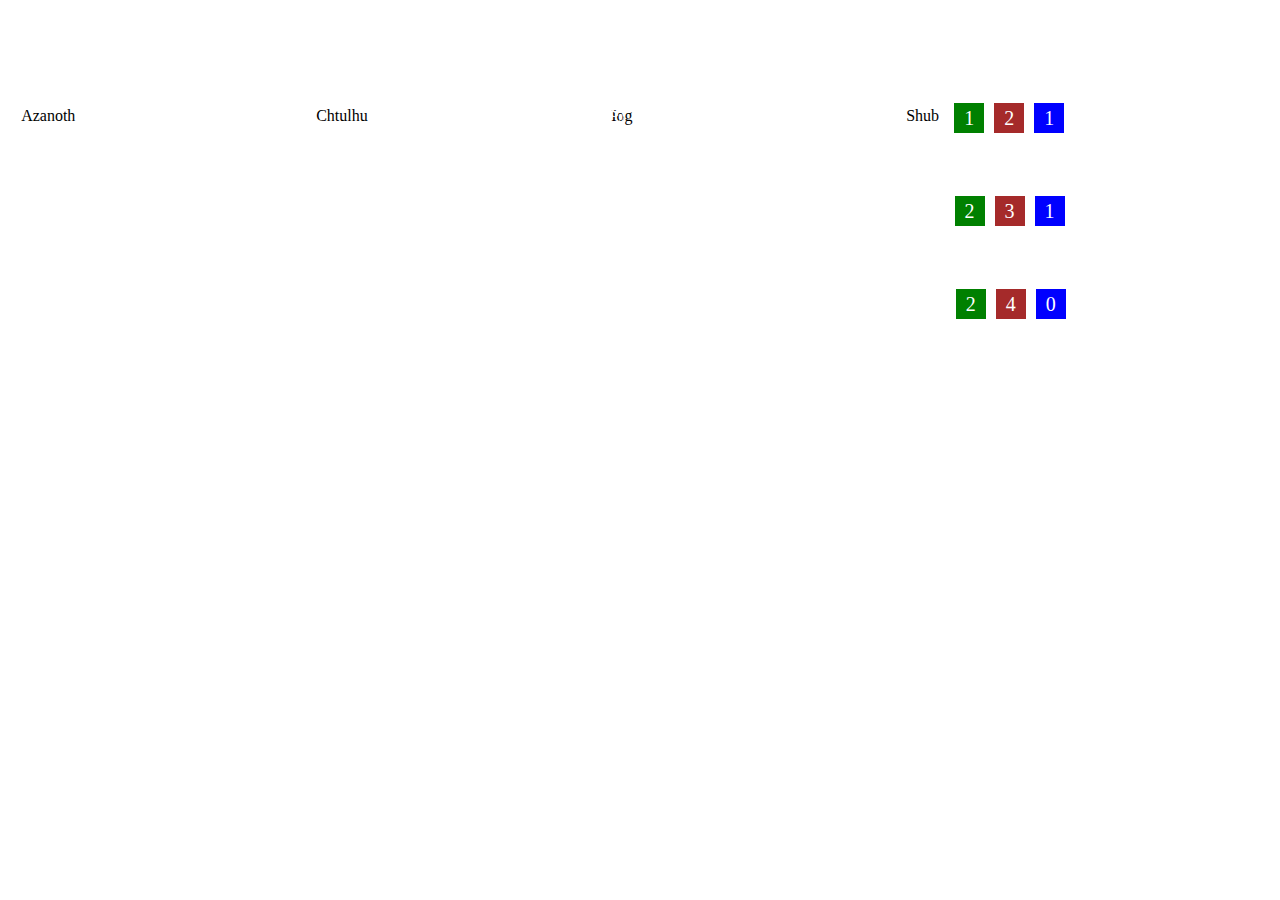
==== index.html @ 92748f2b "feat: add import and export on blue card" ====
<html lang="en">

<head>
    <meta charset="UTF-8">
    <meta http-equiv="X-UA-Compatible" content="IE=edge">
    <meta name="viewport" content="width=device-width, initial-scale=1.0">
    <link rel="stylesheet" href="style.css">
    <title>Eldritch Horror Codejam</title>
</head>

<body>
    <header>
        <div class="header-container"></div>
    </header>
    <main>
        <div class="ancient-wrapper">
            <h2>Challenge the ancient god</h2>
            <div class="ancient-gods">
                <div class="ancient-item">Azanoth</div>
                <div class="ancient-item">Chtulhu</div>
                <div class="ancient-item">Iog</div>
                <div class="ancient-item">Shub</div>
            </div>
        </div>
        <div class="difficulty-wrapper">
            <h3>Выберите сложность</h3>

            <div class="difficulty-container">
                <div class="difficulty">Very easy</div>
                <div class="difficulty">Easy</div>
                <div class="difficulty">Medium</div>
                <div class="difficulty">Hard</div>
                <div class="difficulty">Very hard</div>
            </div>
        </div>
        <div class="deck-container">
            <div class="current-stage">
                <div class="stage-container">
                    <p class="stage-text">Первая Стадия</p>
                    <div class="dots-container">
                        <div class="dot green">1</div>
                        <div class="dot brown">2</div>
                        <div class="dot blue">1</div>
                    </div>
                </div>
                <div class="stage-container">
                    <p class="stage-text">Вторая Стадия</p>
                    <div class="dots-container">
                        <div class="dot green">2</div>
                        <div class="dot brown">3</div>
                        <div class="dot blue">1</div>
                    </div>
                </div>
                <div class="stage-container">
                    <p class="stage-text">Третья Стадия</p>
                    <div class="dots-container">
                        <div class="dot green">2</div>
                        <div class="dot brown">4</div>
                        <div class="dot blue">0</div>
                    </div>
                </div>
            </div>
            <div class="deck"></div>
            <div class="last-card"></div>
        </div>

    </main>
    <footer>
        <div class="current-cards"></div>
    </footer>
    <script type="module" src="script.js"></script>
</body>

</html>
---- style.css ----
@import url('http://fonts.cdnfonts.com/css/lovecraft');


body {
    display: flex;
    background-image: url(../assets/home.png);
    background-repeat: no-repeat;
    background-size: cover;
    width: 100%;
    /* height: 100%; */
    flex-direction: column;
    margin: 0 auto;
}

header {
    width: 100%;
}

.header-container {
    height: 40px;
}

main {
    display: flex;
    flex-direction: row;
    width: 100%;
    height: 90%;

}

h2 {
    /* font-family: 'lovecraft', sans-serif; */
    color: white;
}

h3 {
    color: white;
}

.ancient-wrapper {
    display: flex;
    flex-direction: column;
    /* justify-content: center; */
    align-items: center;
    width: 33%;
    height: 85%;
}

.ancient-gods {
    display: flex;
    flex-direction: column;
    justify-content: flex-start;
    width: 100%;
    height: 100%;
    gap: 40px;
    flex-wrap: wrap;
    margin-left: 10%;
}

.ancient-item {
    display: flex;
    height: 330px;
    width: 255px;
    background-repeat: no-repeat;
    background-size: contain;
    box-sizing: border-box;
    cursor: pointer;
    transition: 0.5s;
}

.ancient-item.active {
    transition: 0.5s;
    border: 3px solid purple;
}

.ancient-item:hover {
    transform: scale(1.5);
    transition: transform .5s;
}

.ancient-item:nth-child(1) {
    background-image: url(/assets/Ancients/Azathoth.png);
}

.ancient-item:nth-child(2) {
    background-image: url(/assets/Ancients/Cthulthu.png);
}

.ancient-item:nth-child(3) {
    background-image: url(/assets/Ancients/IogSothoth.png);
}

.ancient-item:nth-child(4) {
    background-image: url(/assets/Ancients/ShubNiggurath.png);
}

.difficulty-wrapper {
    display: flex;
    flex-direction: column;
    width: 14%;
    margin-left: 10%;
}

.difficulty-container {
    display: flex;
    flex-direction: column;
    width: 50%;
}

.difficulty {
    color: white;
    font-size: 20px;
}

.difficulty:hover {
    transform: scale(1.3);
    transition: transform .5s;
}

.difficulty.active {
    transition: 0.5s;
    border: 3px solid purple;
}

.deck-container {
    display: flex;
    flex-direction: column;
    width: 25%;
    margin-left: 10%;
    align-items: center;
    gap: 5%;
}

.current-stage {
    display: flex;
    width: 100%;
    flex-direction: column;
    align-items: center;
}

.stage-container {
    display: flex;
    flex-direction: column;
}

.stage-text {
    color: white;
    font-size: 20px;
}

.dots-container {
    display: flex;
    flex-direction: row;
    gap: 10px;
}

.dot {
    display: flex;
    width: 30px;
    height: 30px;
    align-content: center;
    align-items: center;
    justify-content: center;

    font-size: 20px;
    color: white;
}

.green {
    background-color: green;
}

.brown {
    background-color: brown;
}

.blue {
    background-color: blue;
}

.deck {
    display: flex;
    background-image: url(/assets/mythicCardBackground.png);
    background-size: cover;
    height: 371px;
    width: 170px;
    cursor: pointer;
}

.deck:hover {
    transform: scale(1.1);
    transition: transform .5s;

    animation: shake 0.5s;

    animation-iteration-count: infinite;
}

@keyframes shake {
    0% {
        transform: translate(1px, 1px) rotate(0deg);
    }

    10% {
        transform: translate(-1px, -2px) rotate(-1deg);
    }

    20% {
        transform: translate(-3px, 0px) rotate(1deg);
    }

    30% {
        transform: translate(3px, 2px) rotate(0deg);
    }

    40% {
        transform: translate(1px, -1px) rotate(1deg);
    }

    50% {
        transform: translate(-1px, 2px) rotate(-1deg);
    }

    60% {
        transform: translate(-3px, 1px) rotate(0deg);
    }

    70% {
        transform: translate(3px, 1px) rotate(-1deg);
    }

    80% {
        transform: translate(-1px, -1px) rotate(1deg);
    }

    90% {
        transform: translate(1px, 2px) rotate(0deg);
    }

    100% {
        transform: translate(1px, -2px) rotate(-1deg);
    }
}

.last-card {
    display: flex;
    background-size: cover;
    height: 371px;
    width: 170px;
    cursor: pointer;
}
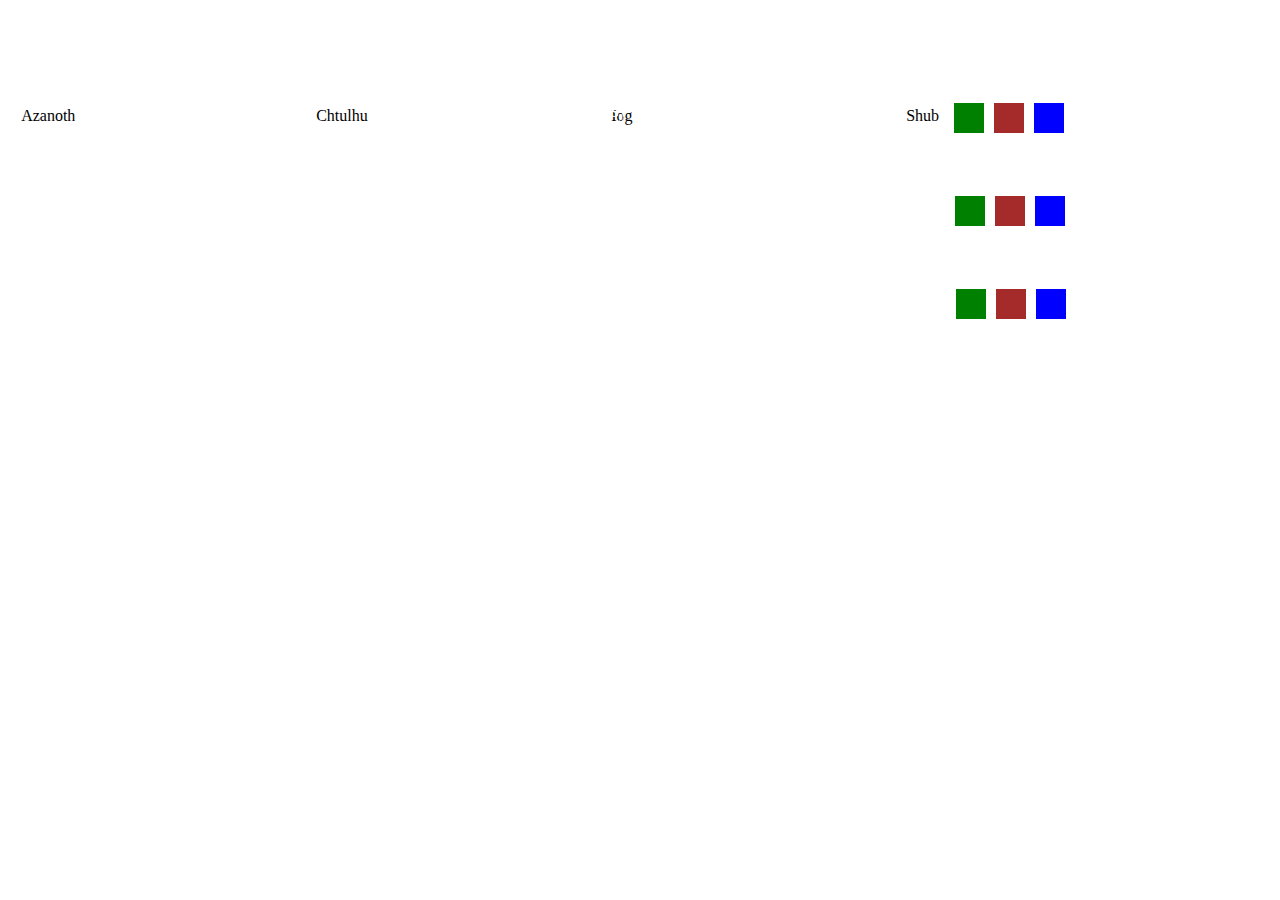
==== commit 1300be9d: "refactor: remove test numbers at html" ====
--- a/index.html
+++ b/index.html
@@ -38,25 +38,25 @@
                 <div class="stage-container">
                     <p class="stage-text">Первая Стадия</p>
                     <div class="dots-container">
-                        <div class="dot green">1</div>
-                        <div class="dot brown">2</div>
-                        <div class="dot blue">1</div>
+                        <div class="dot green"></div>
+                        <div class="dot brown"></div>
+                        <div class="dot blue"></div>
                     </div>
                 </div>
                 <div class="stage-container">
                     <p class="stage-text">Вторая Стадия</p>
                     <div class="dots-container">
-                        <div class="dot green">2</div>
-                        <div class="dot brown">3</div>
-                        <div class="dot blue">1</div>
+                        <div class="dot green"></div>
+                        <div class="dot brown"></div>
+                        <div class="dot blue"></div>
                     </div>
                 </div>
                 <div class="stage-container">
                     <p class="stage-text">Третья Стадия</p>
                     <div class="dots-container">
-                        <div class="dot green">2</div>
-                        <div class="dot brown">4</div>
-                        <div class="dot blue">0</div>
+                        <div class="dot green"></div>
+                        <div class="dot brown"></div>
+                        <div class="dot blue"></div>
                     </div>
                 </div>
             </div>
--- a/style.css
+++ b/style.css
@@ -66,6 +66,7 @@
     box-sizing: border-box;
     cursor: pointer;
     transition: 0.5s;
+    
 }
 
 .ancient-item.active {
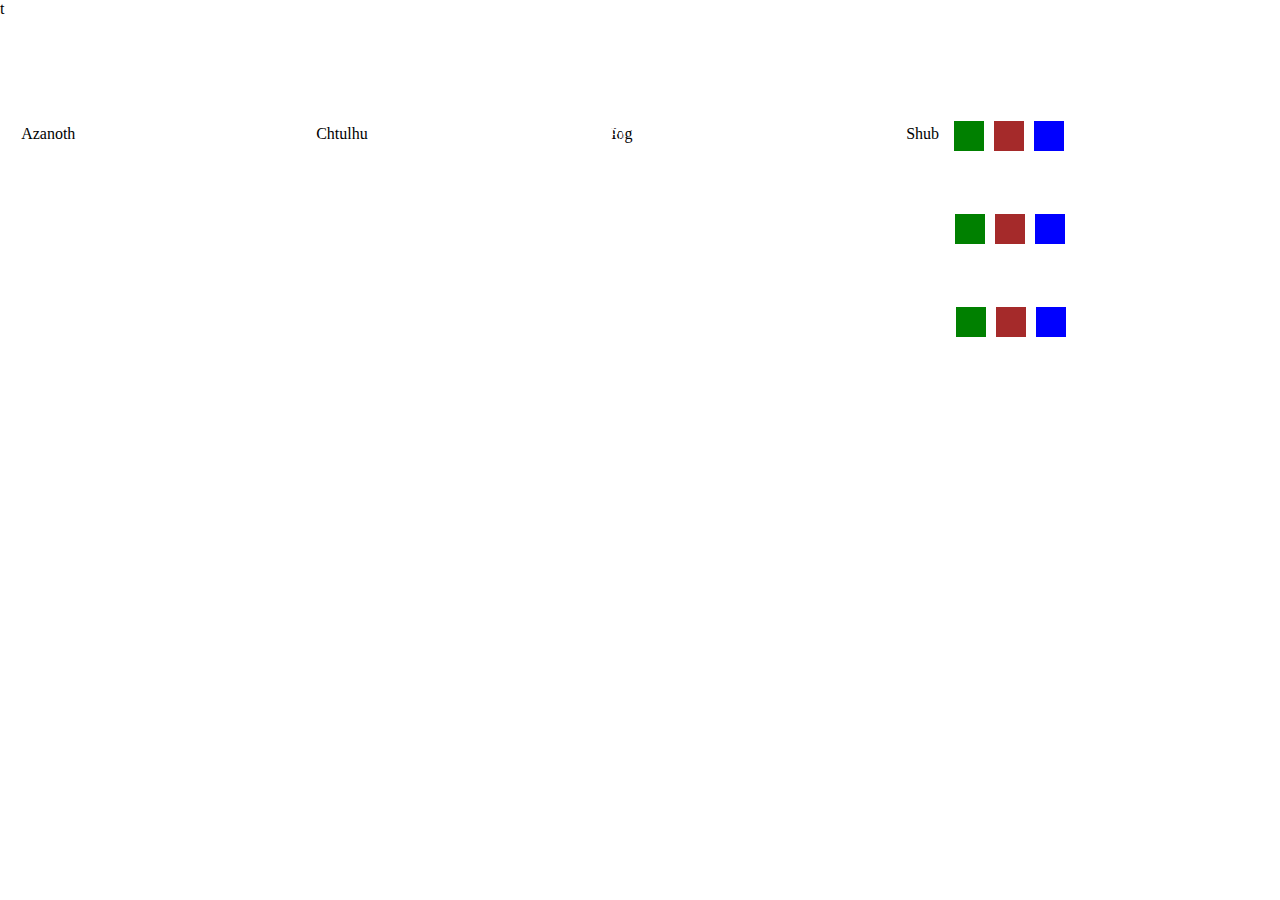
==== commit 5c9d126a: "feat: full rework createMiniDecks function. noe he is work corectly" ====
--- a/index.html
+++ b/index.html
@@ -9,7 +9,7 @@
 </head>
 
 <body>
-    <header>
+t    <header>
         <div class="header-container"></div>
     </header>
     <main>
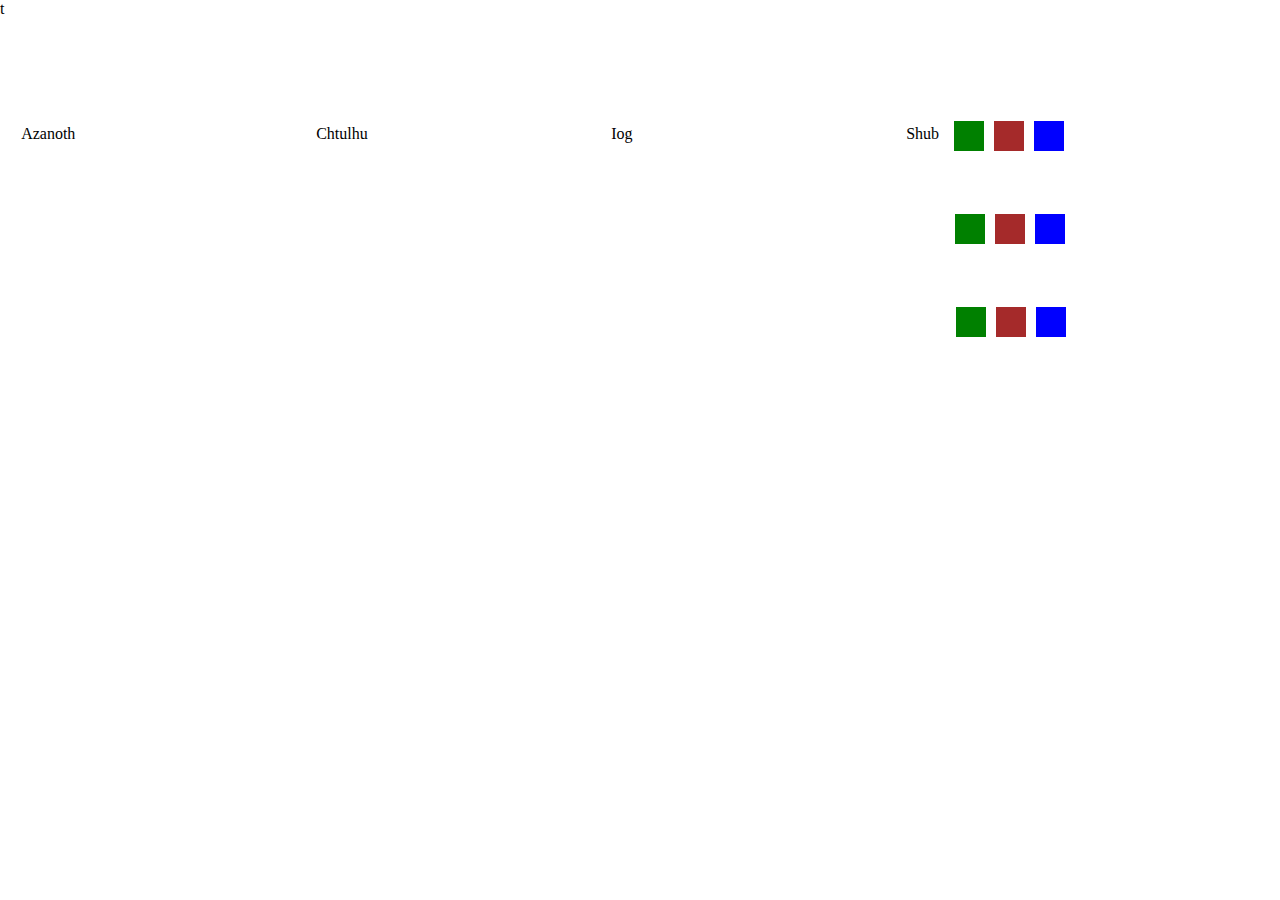
==== commit f1a1c07a: "feat: add new class. hide at style. add him at index.html. add new func showDiff at script." ====
--- a/index.html
+++ b/index.html
@@ -22,7 +22,7 @@
                 <div class="ancient-item">Shub</div>
             </div>
         </div>
-        <div class="difficulty-wrapper">
+        <div class="difficulty-wrapper hide">
             <h3>Выберите сложность</h3>
 
             <div class="difficulty-container">
--- a/style.css
+++ b/style.css
@@ -66,7 +66,7 @@
     box-sizing: border-box;
     cursor: pointer;
     transition: 0.5s;
-    
+
 }
 
 .ancient-item.active {
@@ -100,6 +100,10 @@
     flex-direction: column;
     width: 14%;
     margin-left: 10%;
+}
+
+.difficulty-wrapper.hide {
+    visibility: hidden;
 }
 
 .difficulty-container {
@@ -188,6 +192,10 @@
     cursor: pointer;
 }
 
+.deck.hide {
+    visibility: hidden;
+}
+
 .deck:hover {
     transform: scale(1.1);
     transition: transform .5s;
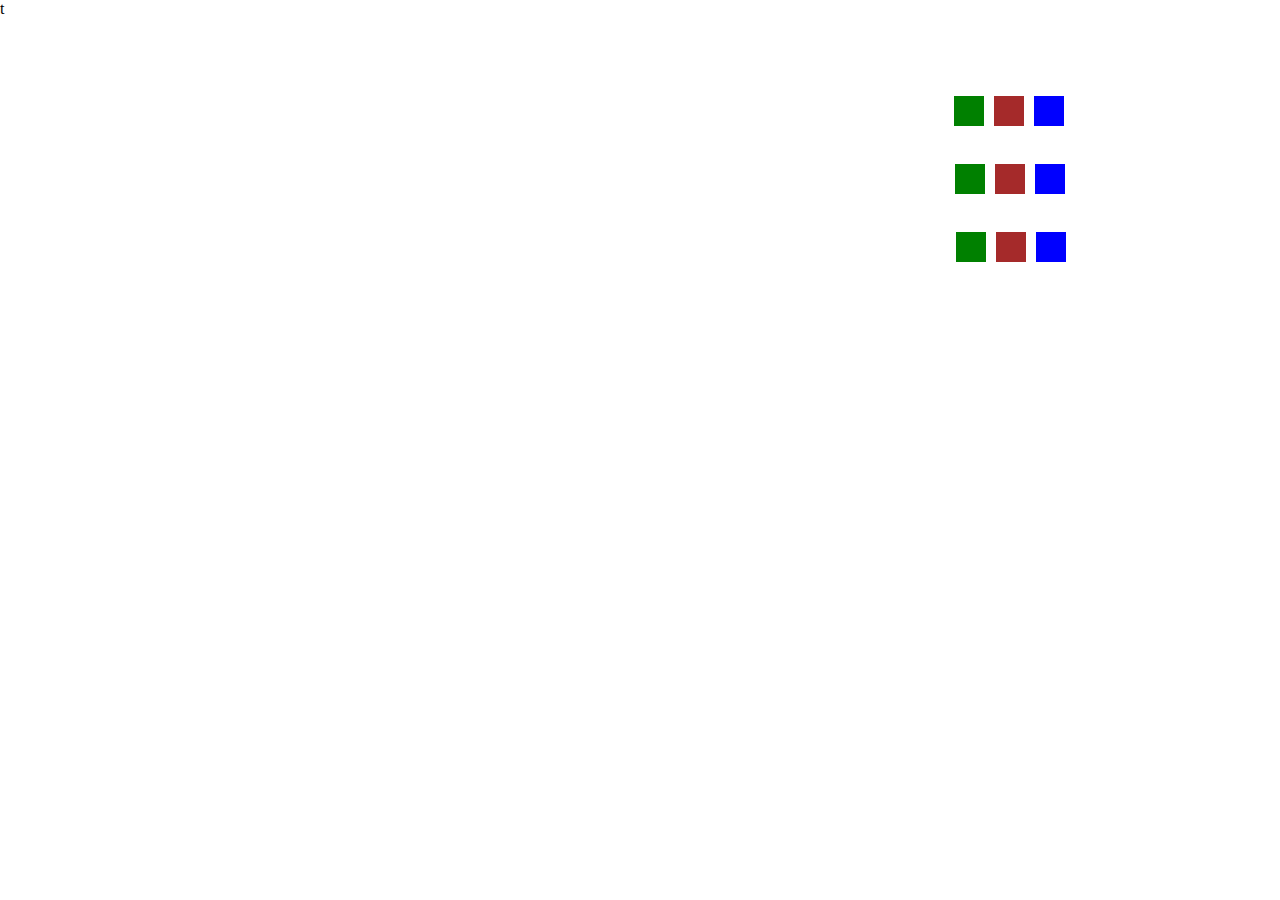
==== commit 3f4005b1: "feat: change some styles" ====
--- a/index.html
+++ b/index.html
@@ -16,10 +16,10 @@
         <div class="ancient-wrapper">
             <h2>Challenge the ancient god</h2>
             <div class="ancient-gods">
-                <div class="ancient-item">Azanoth</div>
-                <div class="ancient-item">Chtulhu</div>
-                <div class="ancient-item">Iog</div>
-                <div class="ancient-item">Shub</div>
+                <div class="ancient-item"></div>
+                <div class="ancient-item"></div>
+                <div class="ancient-item"></div>
+                <div class="ancient-item"></div>
             </div>
         </div>
         <div class="difficulty-wrapper hide">
--- a/style.css
+++ b/style.css
@@ -35,6 +35,11 @@
 
 h3 {
     color: white;
+}
+
+p {
+    margin-top: 10px;
+    margin-bottom: 5px;
 }
 
 .ancient-wrapper {
@@ -99,7 +104,7 @@
     display: flex;
     flex-direction: column;
     width: 14%;
-    margin-left: 10%;
+    margin-left: 15%;
 }
 
 .difficulty-wrapper.hide {
@@ -131,7 +136,7 @@
     display: flex;
     flex-direction: column;
     width: 25%;
-    margin-left: 10%;
+    margin-left: 5%;
     align-items: center;
     gap: 5%;
 }
@@ -188,7 +193,7 @@
     background-image: url(/assets/mythicCardBackground.png);
     background-size: cover;
     height: 371px;
-    width: 170px;
+    width: 204px;
     cursor: pointer;
 }
 
@@ -255,6 +260,6 @@
     display: flex;
     background-size: cover;
     height: 371px;
-    width: 170px;
+    width: 204px;
     cursor: pointer;
 }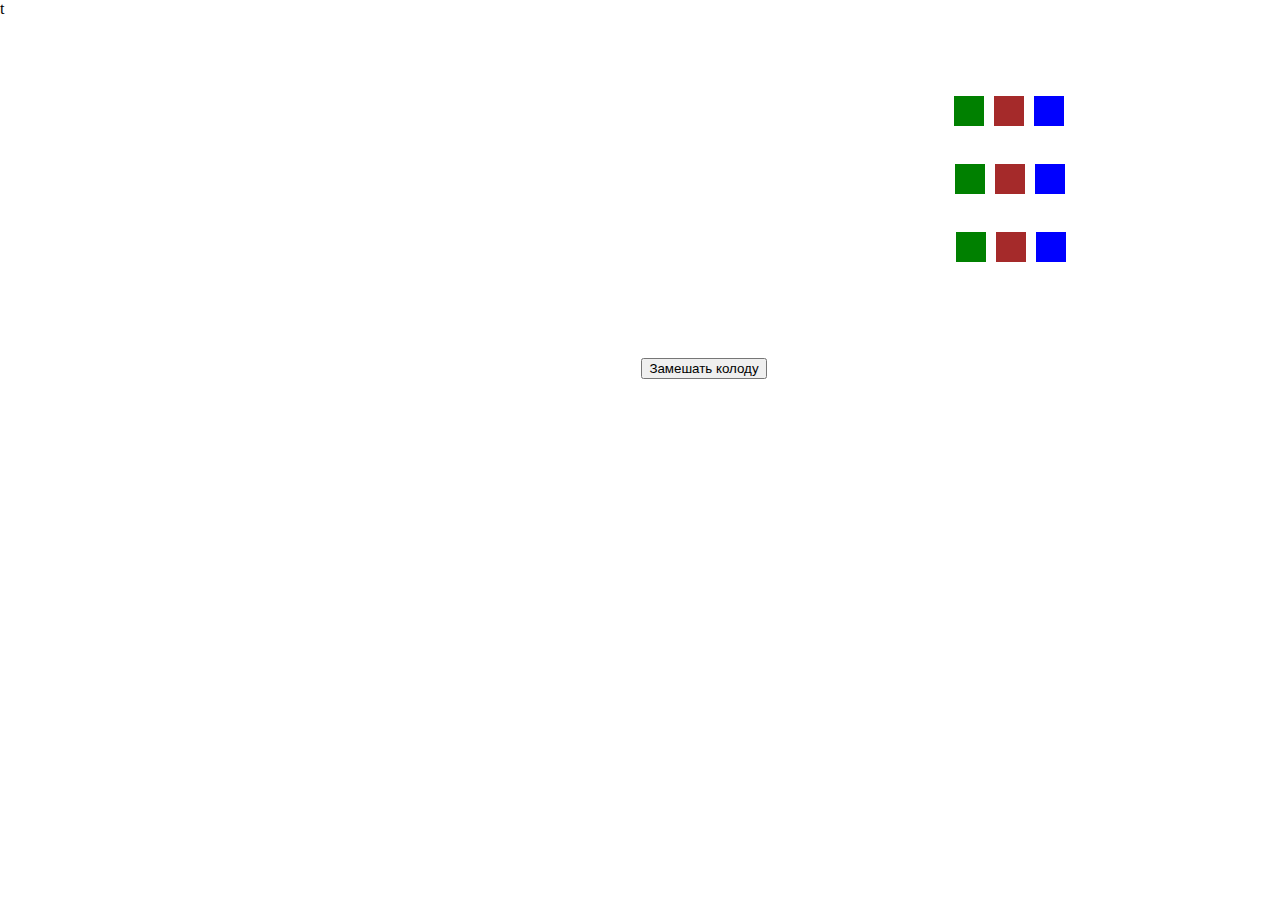
==== commit f0af9397: "feat: setDifficulty func & change DiffSelection func" ====
--- a/index.html
+++ b/index.html
@@ -9,7 +9,7 @@
 </head>
 
 <body>
-t    <header>
+    t <header>
         <div class="header-container"></div>
     </header>
     <main>
@@ -22,17 +22,22 @@
                 <div class="ancient-item"></div>
             </div>
         </div>
-        <div class="difficulty-wrapper hide">
-            <h3>Выберите сложность</h3>
-
-            <div class="difficulty-container">
-                <div class="difficulty">Very easy</div>
-                <div class="difficulty">Easy</div>
-                <div class="difficulty">Medium</div>
-                <div class="difficulty">Hard</div>
-                <div class="difficulty">Very hard</div>
+        <div class="wrapper-diff-shake">
+            <div class="difficulty-wrapper hide">
+                <h3>Выберите сложность</h3>
+                <div class="difficulty-container">
+                    <div class="difficulty">Very easy</div>
+                    <div class="difficulty">Easy</div>
+                    <div class="difficulty">Medium</div>
+                    <div class="difficulty">Hard</div>
+                    <div class="difficulty">Very hard</div>
+                </div>
+            </div>
+            <div class="shakeDeck">
+                <button class="btn-shake">Замешать колоду</button>
             </div>
         </div>
+
         <div class="deck-container">
             <div class="current-stage">
                 <div class="stage-container">
--- a/style.css
+++ b/style.css
@@ -100,11 +100,20 @@
     background-image: url(/assets/Ancients/ShubNiggurath.png);
 }
 
-.difficulty-wrapper {
+.wrapper-diff-shake {
     display: flex;
     flex-direction: column;
     width: 14%;
     margin-left: 15%;
+    align-items: center;
+}
+
+.difficulty-wrapper {
+    display: flex;
+    flex-direction: column;
+    width: 100%;
+    align-items: center;
+    /* margin-left: 15%; */
 }
 
 .difficulty-wrapper.hide {
@@ -130,6 +139,16 @@
 .difficulty.active {
     transition: 0.5s;
     border: 3px solid purple;
+}
+
+.shakeDeck {
+    display: flex;
+    align-items: center;
+    margin-top: 70%;
+}
+
+.btn-shake {
+    
 }
 
 .deck-container {
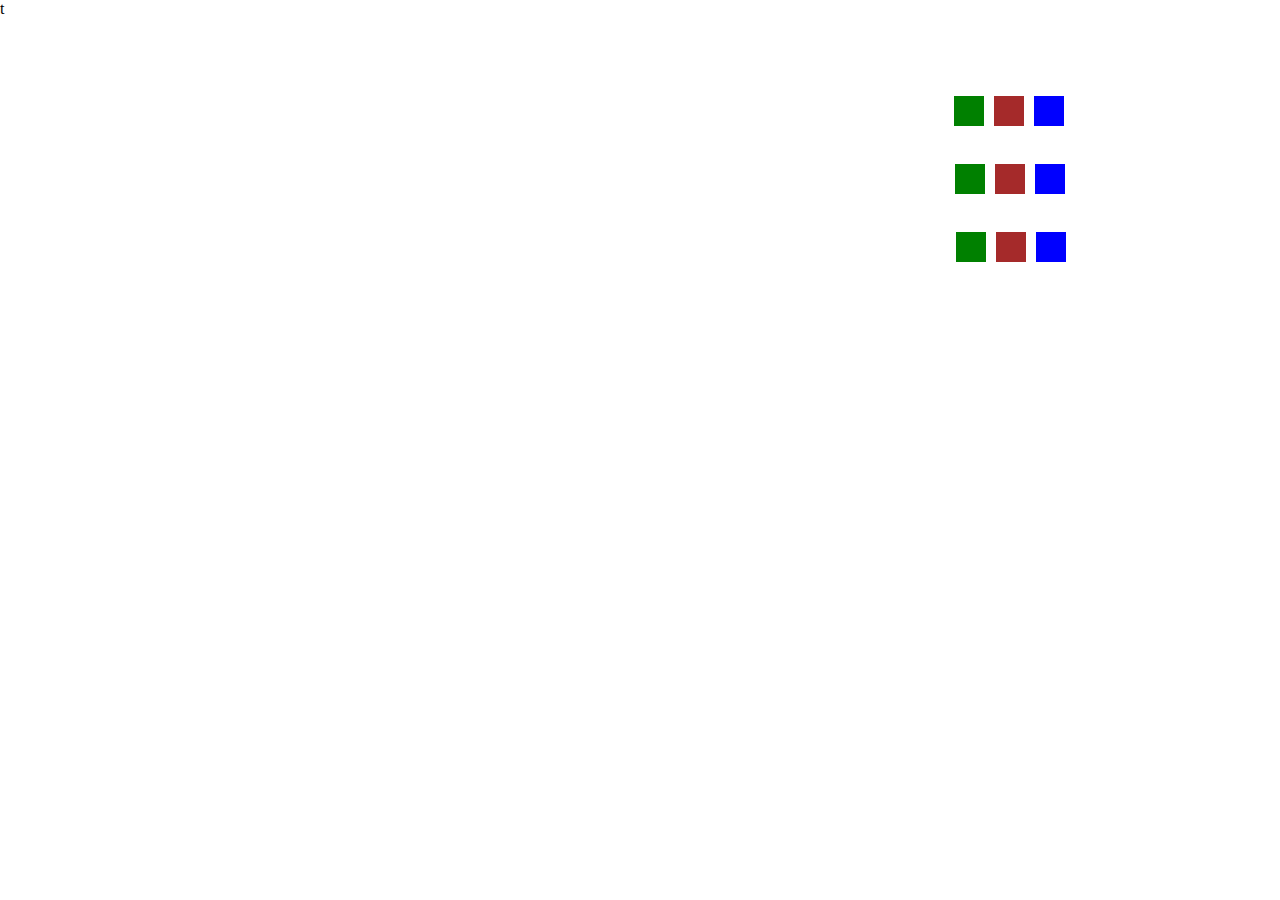
==== commit 216169de: "feat: add showBtnShake" ====
--- a/index.html
+++ b/index.html
@@ -33,7 +33,7 @@
                     <div class="difficulty">Very hard</div>
                 </div>
             </div>
-            <div class="shakeDeck">
+            <div class="shake-deck hide">
                 <button class="btn-shake">Замешать колоду</button>
             </div>
         </div>
--- a/style.css
+++ b/style.css
@@ -141,10 +141,14 @@
     border: 3px solid purple;
 }
 
-.shakeDeck {
+.shake-deck {
     display: flex;
     align-items: center;
     margin-top: 70%;
+}
+
+.shake-deck.hide {
+    visibility: hidden;
 }
 
 .btn-shake {
